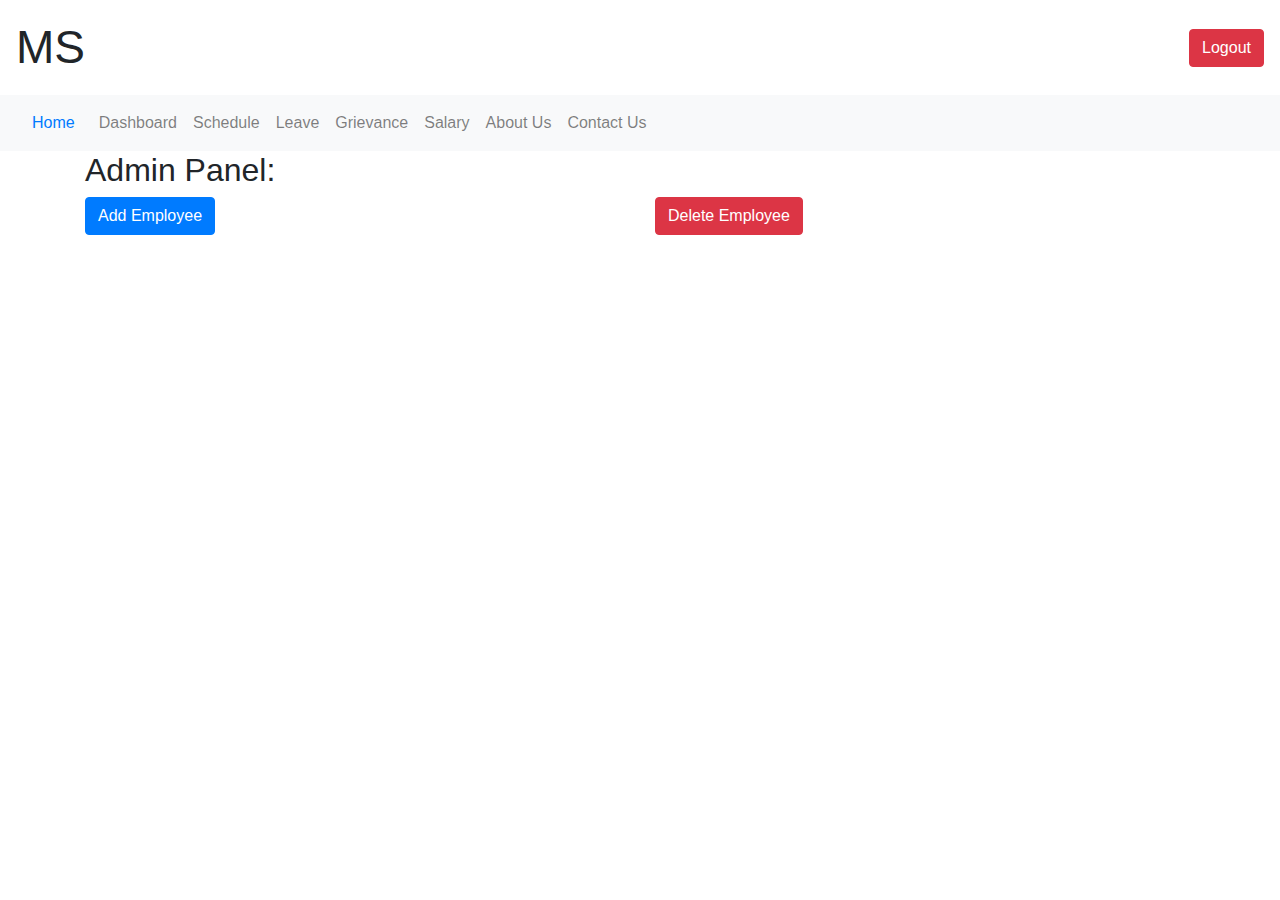
==== admin.html @ c5d5032b "Add files via upload" ====
<!doctype html>
<html lang="en">
  <head>
    <!-- Required meta tags -->
    <meta charset="utf-8">
    <meta name="viewport" content="width=device-width, initial-scale=1, shrink-to-fit=no">

    <!-- Bootstrap CSS -->
    <link rel="stylesheet" href="https://maxcdn.bootstrapcdn.com/bootstrap/4.0.0/css/bootstrap.min.css" integrity="sha384-Gn5384xqQ1aoWXA+058RXPxPg6fy4IWvTNh0E263XmFcJlSAwiGgFAW/dAiS6JXm" crossorigin="anonymous">
    <link rel="stylesheet" type="text/css" href="css/style.css">
    <link rel="stylesheet" href="https://use.fontawesome.com/releases/v5.0.8/css/all.css" integrity="sha384-3AB7yXWz4OeoZcPbieVW64vVXEwADiYyAEhwilzWsLw+9FgqpyjjStpPnpBO8o8S" crossorigin="anonymous">
    <script src="https://ajax.googleapis.com/ajax/libs/jquery/3.3.1/jquery.min.js"></script>

    <title>Employee Management System</title>
  </head>
  <body>

  	<!--Navbar-->
	<nav class="col-lg-12 col-md-12 col-sm-12 navbar header">
  		<span class="navbar-brand"><i class="fab fa-etsy fa-3x"></i><span  style="font-size: 2.3em;">MS</span></span>
  		<button class="btn btn-danger pull-right">Logout</button>
	</nav>

	<!--Navbar pills -->
	<nav class="navbar navbar-expand-lg navbar-light bg-light ">
	    <a class="nav-link" href="index.html">Home<span class="sr-only">(current)</span></a>
	    <button class="navbar-toggler" type="button" data-toggle="collapse" data-target="#navbarSupportedContent" aria-controls="navbarSupportedContent" aria-expanded="false" aria-label="Toggle navigation">
		<span class="navbar-toggler-icon"></span>
		</button>
		<div class="collapse navbar-collapse" id="navbarSupportedContent">
		<ul class="navbar-nav mr-auto">
		 <li class="nav-item">
		    <a class="nav-link" href="welcome.html">Dashboard</a>
		 </li>
		 <li class="nav-item">
		    <a class="nav-link" href="schedule.html">Schedule</a>
		 </li>
		 <li class="nav-item">
		    <a class="nav-link" href="leave.html">Leave</a>
		 </li>
		 <li class="nav-item">
		    <a class="nav-link" href="grievance.html">Grievance</a>
		 </li>
		 <li class="nav-item">
		    <a class="nav-link" href="#">Salary</a>
		 </li>	
		 <li class="nav-item">
		    <a class="nav-link" href="about.html">About Us</a>
		  </li>
		  <li class="nav-item">
		    <a class="nav-link" href="contact.html">Contact Us</a>
		  </li>
		</ul>
		</div>
	</nav>

	<div class="container">
		<div class="row">
			<div class="col-lg-12 col-md-12 col-sm-12 Welcome">
				<h2>Admin Panel:</h2>
			</div>
		</div>
		<div class="row">
			<div class="col-lg-6 col-md-6 col-sm-6">
				<!-- Button trigger modal -->
				<button type="button" class="btn btn-primary" data-toggle="modal" data-target="#addModal">
				  Add Employee
				</button>

				<!-- Modal -->
				<div class="modal fade" id="addModal" tabindex="-1" role="dialog" aria-labelledby="addModalLabel" aria-hidden="true">
				  <div class="modal-dialog" role="document">
				    <div class="modal-content">
				      <div class="modal-header">
				        <h5 class="modal-title" id="addModalLabel">Add Employee</h5>
				        <button type="button" class="close" data-dismiss="modal" aria-label="Close">
				          <span aria-hidden="true">&times;</span>
				        </button>
				      </div>
				      <div class="modal-body">
				        <form class="form" role="form" autocomplete="off">
                                <div class="form-group row">
                                    <label class="col-lg-3 col-form-label form-control-label">First name</label>
                                    <div class="col-lg-9">
                                        <input class="form-control" type="text" placeholder="Jane">
                                    </div>
                                </div>
                                <div class="form-group row">
                                    <label class="col-lg-3 col-form-label form-control-label">Last name</label>
                                    <div class="col-lg-9">
                                        <input class="form-control" type="text" placeholder="Bishop">
                                    </div>
                                </div>
                                <div class="form-group row">
                                    <label class="col-lg-3 col-form-label form-control-label">Age</label>
                                    <div class="col-lg-9">
                                        <input class="form-control" type="number">
                                    </div>
                                </div>
                                <div class="form-group row">
                                    <label class="col-lg-3 col-form-label form-control-label">Email</label>
                                    <div class="col-lg-9">
                                        <input class="form-control" type="email" placeholder="email@gmail.com">
                                    </div>
                                </div>
                                <div class="form-group row">
                                    <label class="col-lg-3 col-form-label form-control-label">Mobile No.</label>
                                    <div class="col-lg-9">
                                        <input class="form-control" type="text" value="">
                                    </div>
                                </div>
                                <div class="form-group row">
                                    <label class="col-lg-3 col-form-label form-control-label">ID</label>
                                    <div class="col-lg-9">
                                        <input class="form-control" type="number" value="">
                                    </div>
                                </div>
                                <div class="form-group row">
                                    <label class="col-lg-3 col-form-label form-control-label">Username</label>
                                    <div class="col-lg-9">
                                        <input class="form-control" type="text" placeholder="Username">
                                    </div>
                                </div>
                                <div class="form-group row">
                                    <label class="col-lg-3 col-form-label form-control-label">Password</label>
                                    <div class="col-lg-9">
                                        <input class="form-control" type="password">
                                    </div>
                                </div>
                                <div class="form-group row">
                                    <label class="col-lg-3 col-form-label form-control-label">Confirm</label>
                                    <div class="col-lg-9">
                                        <input class="form-control" type="password">
                                    </div>
                                </div>
                            </form>
				      </div>
				      <div class="modal-footer">
				        <button type="button" class="btn btn-secondary" data-dismiss="modal">Close</button>
				        <button type="button" class="btn btn-primary">Save changes</button>
				      </div>
				    </div>
				  </div>
				</div>
			</div>
			<div class="col-lg-6 col-md-6 col-sm-6">
					<!-- Button trigger modal -->
				<button type="button" class="btn btn-danger" data-toggle="modal" data-target="#deleteModal">
				  Delete Employee
				</button>

				<!-- Modal -->
				<div class="modal fade" id="deleteModal" tabindex="-1" role="dialog" aria-labelledby="deleteModalLabel" aria-hidden="true">
				  <div class="modal-dialog" role="document">
				    <div class="modal-content">
				      <div class="modal-header">
				        <h5 class="modal-title" id="deleteModalLabel">Delete Employee</h5>
				        <button type="button" class="close" data-dismiss="modal" aria-label="Close">
				          <span aria-hidden="true">&times;</span>
				        </button>
				      </div>
				      <div class="modal-body">
				        <form class="form" role="form" autocomplete="off">
                                <div class="form-group row">
                                    <label class="col-lg-3 col-form-label form-control-label">ID</label>
                                    <div class="col-lg-9">
                                        <input class="form-control" type="number" value="">
                                    </div>
                                </div>
                            </form>
				      </div>
				      <div class="modal-footer">
				        <button type="button" class="btn btn-secondary" data-dismiss="modal">Close</button>
				        <button type="button" class="btn btn-danger">DELETE</button>
				      </div>
				    </div>
				  </div>
				</div>
			</div>
		</div>
	</div>



    <!-- Optional JavaScript -->
    <!-- jQuery first, then Popper.js, then Bootstrap JS -->
    <script src="https://maxcdn.bootstrapcdn.com/bootstrap/4.0.0/js/bootstrap.min.js" integrity="sha384-JZR6Spejh4U02d8jOt6vLEHfe/JQGiRRSQQxSfFWpi1MquVdAyjUar5+76PVCmYl" crossorigin="anonymous"></script>
  </body>
</html>
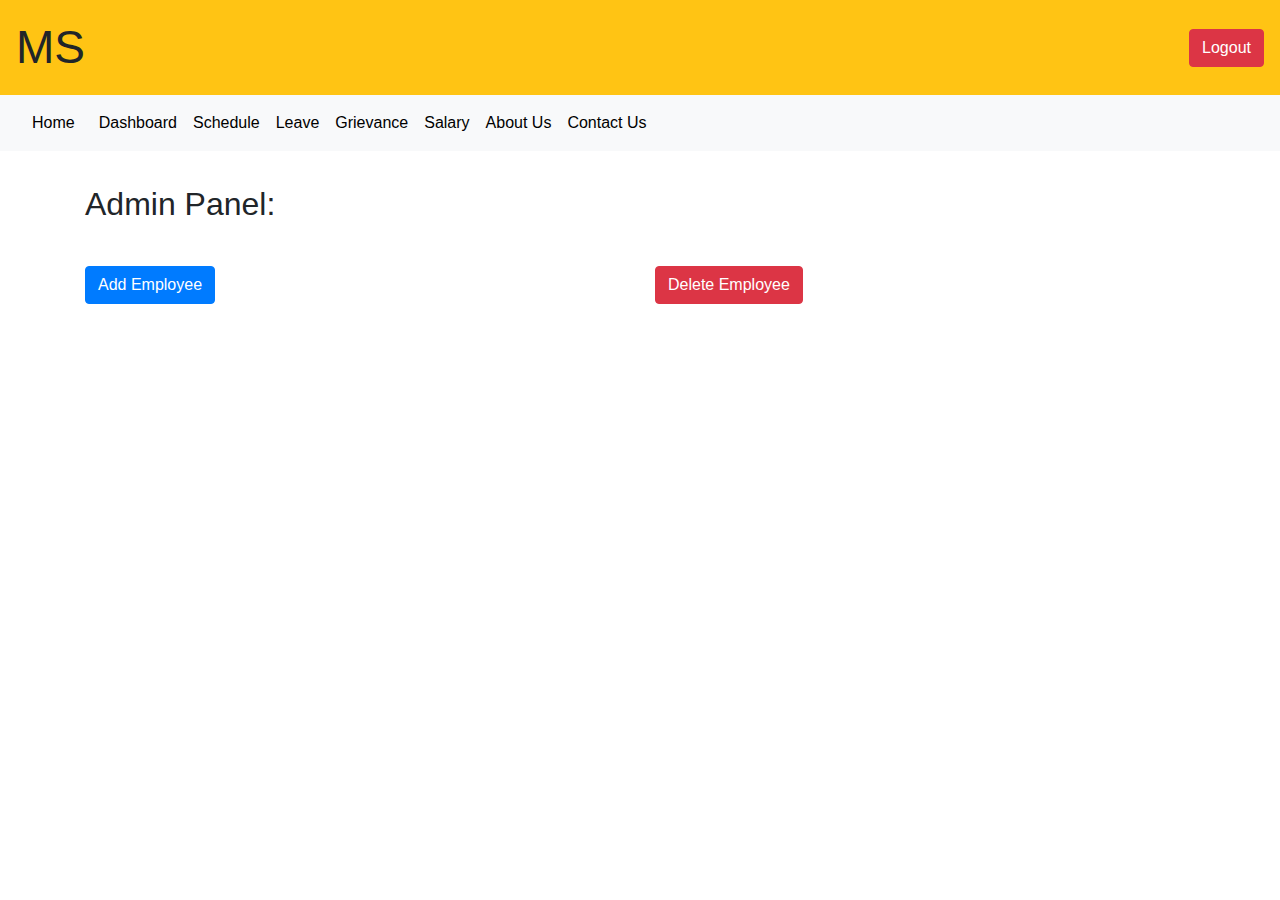
==== commit eebd963f: "Update admin.html" ====
--- a/admin.html
+++ b/admin.html
@@ -92,9 +92,9 @@
                                     </div>
                                 </div>
                                 <div class="form-group row">
-                                    <label class="col-lg-3 col-form-label form-control-label">Age</label>
+                                    <label class="col-lg-3 col-form-label form-control-label">Date of Birth</label>
                                     <div class="col-lg-9">
-                                        <input class="form-control" type="number">
+                                        <input class="form-control" id="date" name="date" placeholder="MM/DD/YYY" type="text"/>
                                     </div>
                                 </div>
                                 <div class="form-group row">
@@ -186,4 +186,4 @@
     <!-- jQuery first, then Popper.js, then Bootstrap JS -->
     <script src="https://maxcdn.bootstrapcdn.com/bootstrap/4.0.0/js/bootstrap.min.js" integrity="sha384-JZR6Spejh4U02d8jOt6vLEHfe/JQGiRRSQQxSfFWpi1MquVdAyjUar5+76PVCmYl" crossorigin="anonymous"></script>
   </body>
-</html>+</html>
--- a/css/style.css
+++ b/css/style.css
@@ -0,0 +1,133 @@
+html,body{
+	height: 100%;
+	overflow-x: hidden;
+}
+
+/*#1 Navbar*/
+.header{
+	background-color: #FFC414;
+}
+
+.navbar-nav .dropdown-menu {
+    position: static;
+    float: none;
+    background-color: #FFC414;
+    border: 1px solid black;
+}
+.dropdown-item:hover{
+	background-color: yellow;
+}
+
+a{
+	color: black;
+}
+
+.navbar-light .navbar-nav .nav-link {
+    color: #000000;
+}
+
+/*#2 Hero*/
+.hero{
+	height: 85%;
+	background-image: url('../Images/3.jpg'); 
+	background-size: cover;
+	background-repeat: no-repeat;
+    background-attachment: fixed;
+}
+
+/*#3 Login Form*/
+.login-form{
+	width: 30%;
+	left: 65%;
+	top: 10%;
+}
+
+/*#4 Signup Form*/
+.signup-form{
+	width: 30%;
+	left: 65%;
+	top: 40px;	
+}
+
+/*#3 Contact Form*/
+.contact-form{
+	width: 30%;
+	left: 65%;
+	top: 40px;	
+}
+
+/*#4 About*/
+.about{
+	width: 40%;
+	left: 55%;
+	top: 40px;	
+	font-size: 1.25em
+}
+
+/*#5 Welcome */
+
+.Welcome{
+	margin: 3% 0%;
+}
+
+.EmployeeDetails{
+	margin-left: 10%;
+	margin-top: 3%;
+}
+
+
+/*Media Queries*/
+	/*For Phone*/
+@media(max-width: 765px){
+	.login-form{
+		width: 100%;
+		left: 0px;
+		top: 10%;	
+	}
+
+	.signup-form{
+		width: 100%;
+		left: 0px;
+		top: 10px;		
+	}
+	.contact-form{
+		width: 100%;
+		left: 0px;
+		top: 10px;		
+	}
+	.about{
+		width: 100%;
+		left: 0px;
+		top: 10%;	
+		font-size: 1em;
+	}
+	.subjects{
+		margin-left: 0px;
+	}
+	.img-fluid{
+		max-width: 70%;
+		max-height: 70%;
+	}
+	.display-dropdown{
+		margin-top: 3%;
+	 	left: 0%;
+	}
+}
+	
+	/*For Tablets*/
+@media(min-width:426px) and (max-width: 768px){
+	.signup-form{
+		width: 50%;
+		left: 50%;
+		top: 10px;
+	}
+	.contact-form{
+		width: 100%;
+		left: 0px;
+		top: 10px;		
+	}
+	.display-dropdown{
+		margin-top: 3%;
+	 	left: 0%;
+	}
+}